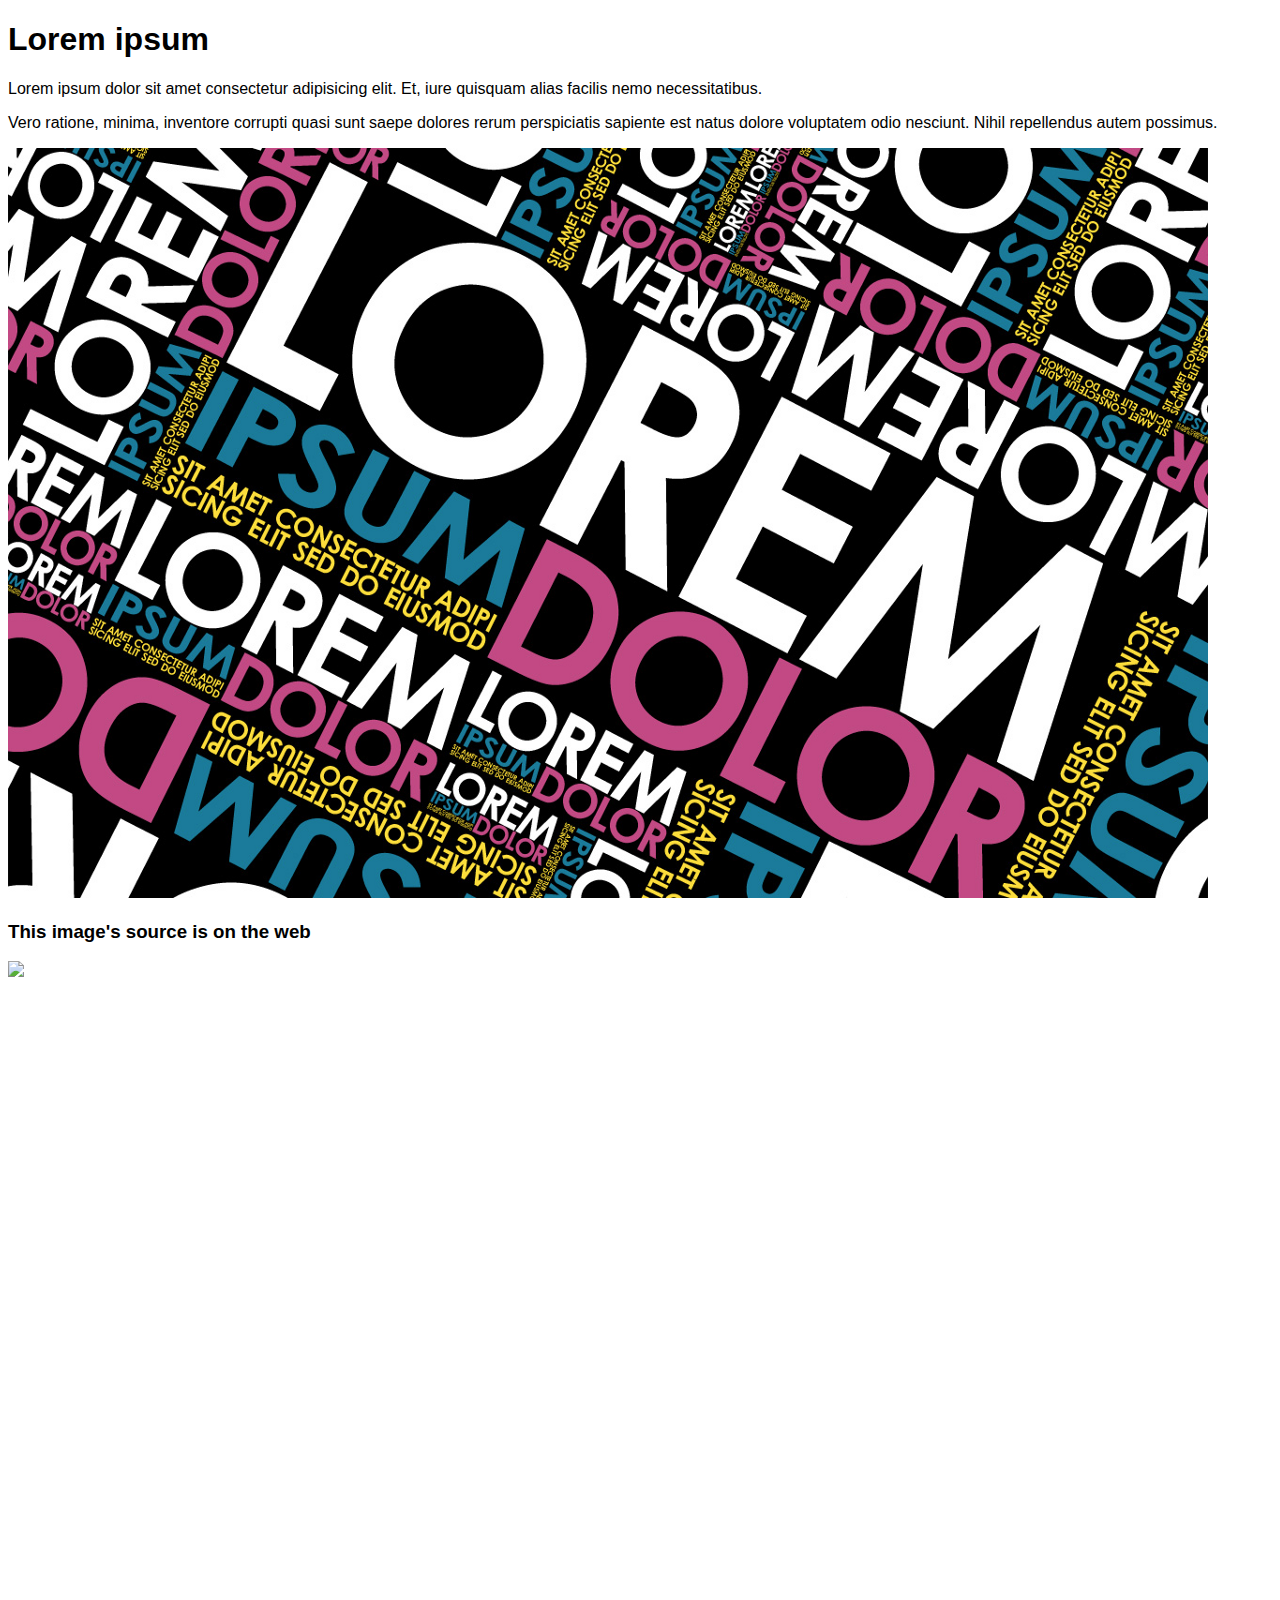
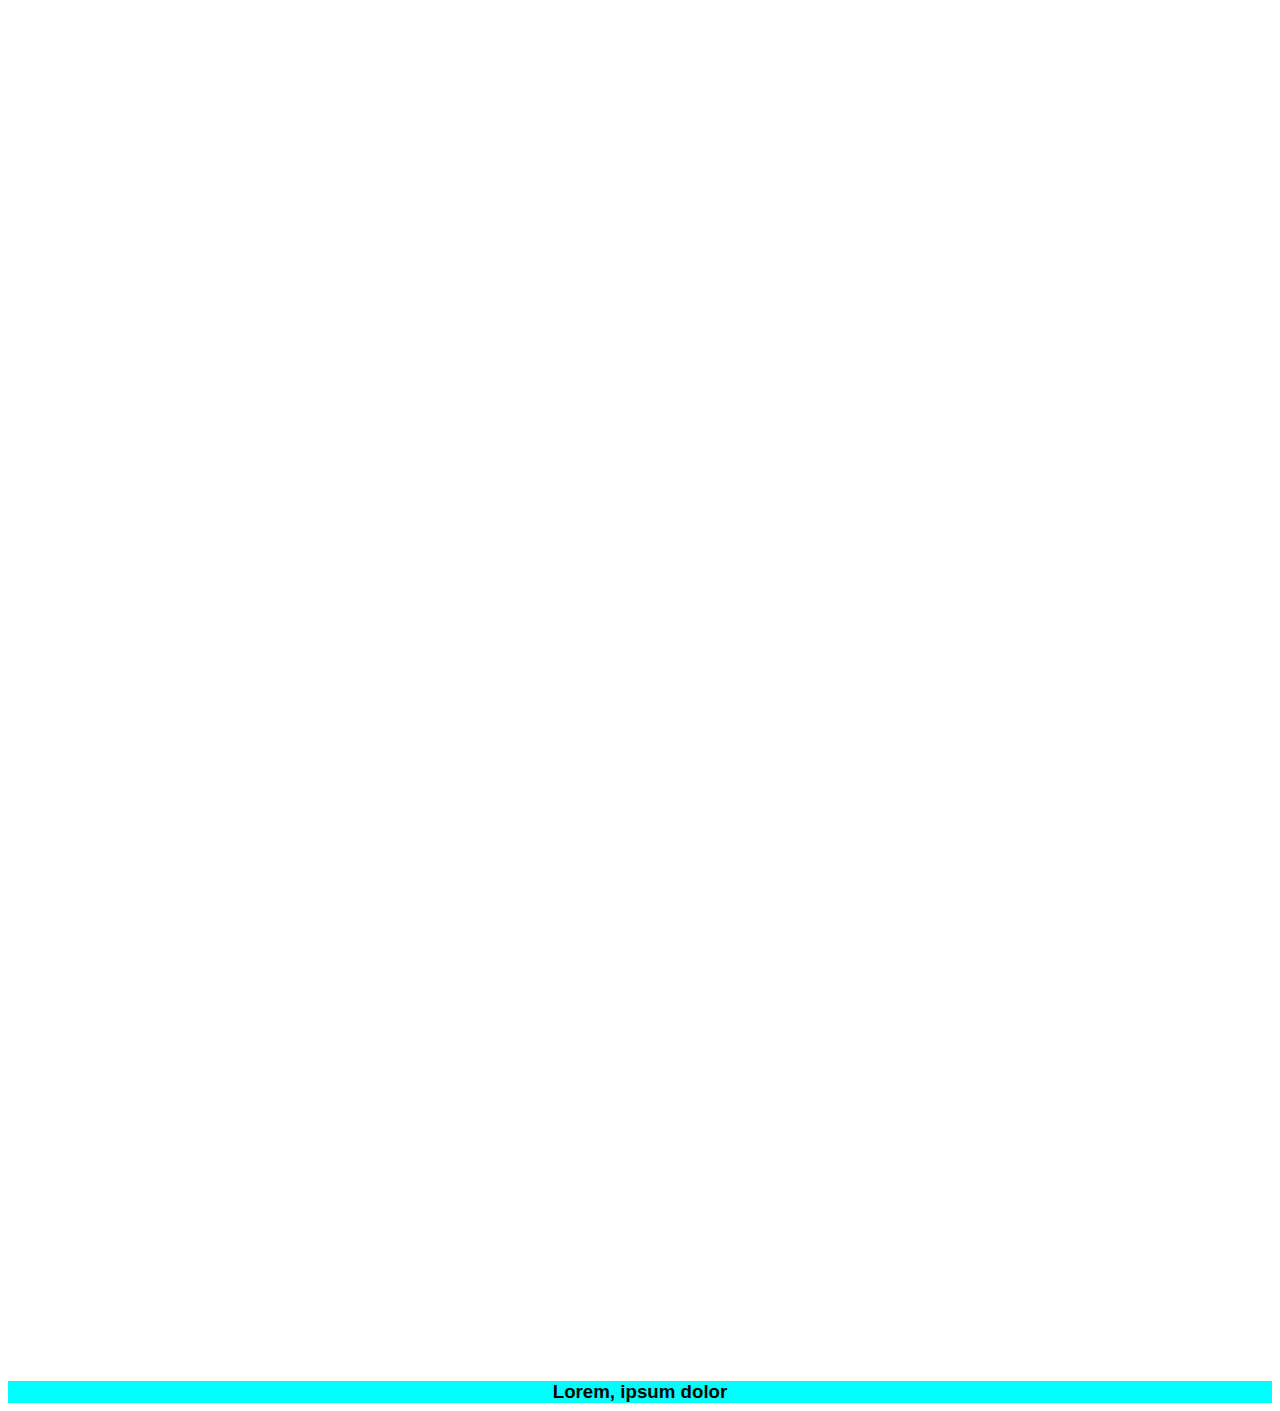
==== HTML/index.html @ acac1a14 "Lorem, images" ====
<!DOCTYPE html>
<html lang="en">
<head>
    <link rel="stylesheet" href="..\CSS\style.css">
    <meta charset="UTF-8">
    <meta http-equiv="X-UA-Compatible" content="IE=edge">
    <meta name="viewport" content="width=device-width, initial-scale=1.0">
    <title>Вебсайт</title>
</head>
<body>
    <header><h1 class="font-48">Lorem ipsum</h1></header>
    <p>Lorem ipsum dolor sit amet consectetur adipisicing elit. Et, iure quisquam alias facilis nemo necessitatibus.</p>
    <p>Vero ratione, minima, inventore corrupti quasi sunt saepe dolores rerum perspiciatis sapiente est natus dolore voluptatem odio nesciunt. Nihil repellendus autem possimus.</p>
    <img src="..\Images\LoremIpsum.png" alt="Image of Lorem Ipsum">
    <h3>This image's source is on the web</h3>
    <img src="https://buk-journal.ru/wp-content/uploads/2019/02/Lorem_ipsum_3.jpg">
    <footer><h3 id="contacts">Lorem, ipsum dolor</h1></footer>
</body>
</html>
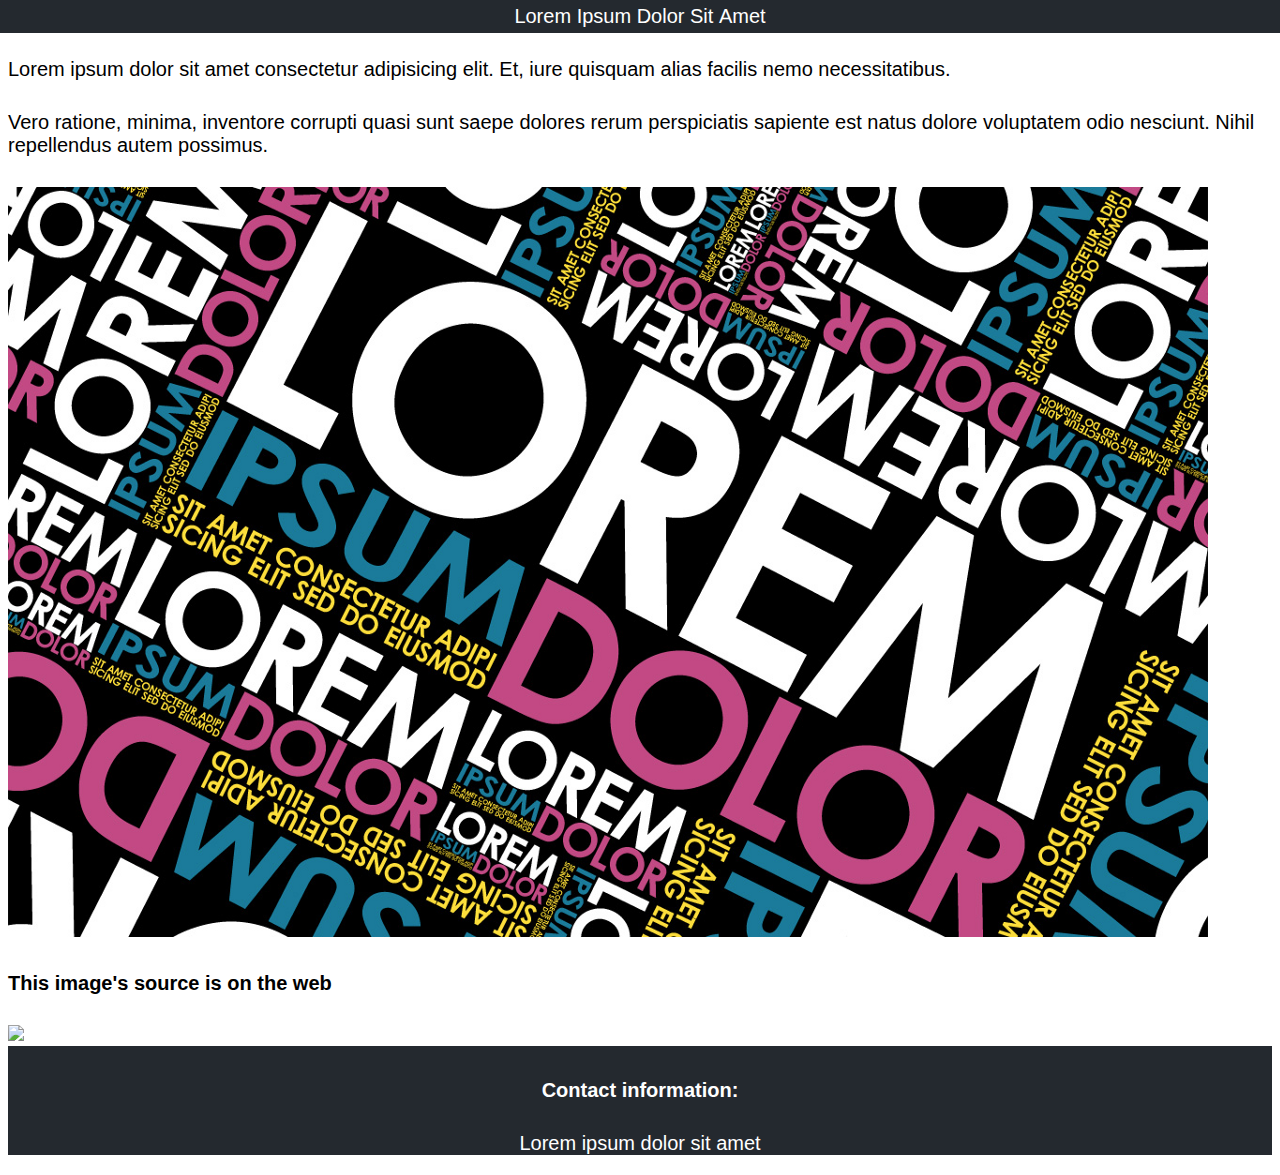
==== commit db232367: "header, features" ====
--- a/HTML/index.html
+++ b/HTML/index.html
@@ -8,12 +8,20 @@
     <title>Вебсайт</title>
 </head>
 <body>
-    <header><h1 class="font-48">Lorem ipsum</h1></header>
+    <header><ul class="no-dots">
+            <li><a href="#">Lorem</a></li>
+            <li><a href="#">Ipsum</a> </li>
+            <li><a href="#">Dolor</a></li>
+            <li><a href="#">Sit</a></li>
+            <li><a href="#center-contacts">Amet</a></li>
+        </ul>
+    </header>
     <p>Lorem ipsum dolor sit amet consectetur adipisicing elit. Et, iure quisquam alias facilis nemo necessitatibus.</p>
     <p>Vero ratione, minima, inventore corrupti quasi sunt saepe dolores rerum perspiciatis sapiente est natus dolore voluptatem odio nesciunt. Nihil repellendus autem possimus.</p>
     <img src="..\Images\LoremIpsum.png" alt="Image of Lorem Ipsum">
     <h3>This image's source is on the web</h3>
     <img src="https://buk-journal.ru/wp-content/uploads/2019/02/Lorem_ipsum_3.jpg">
-    <footer><h3 id="contacts">Lorem, ipsum dolor</h1></footer>
+    <div id="center-contacts"><h1>Contact information:</h1>
+    <p>Lorem ipsum dolor sit amet</p></div>
 </body>
 </html>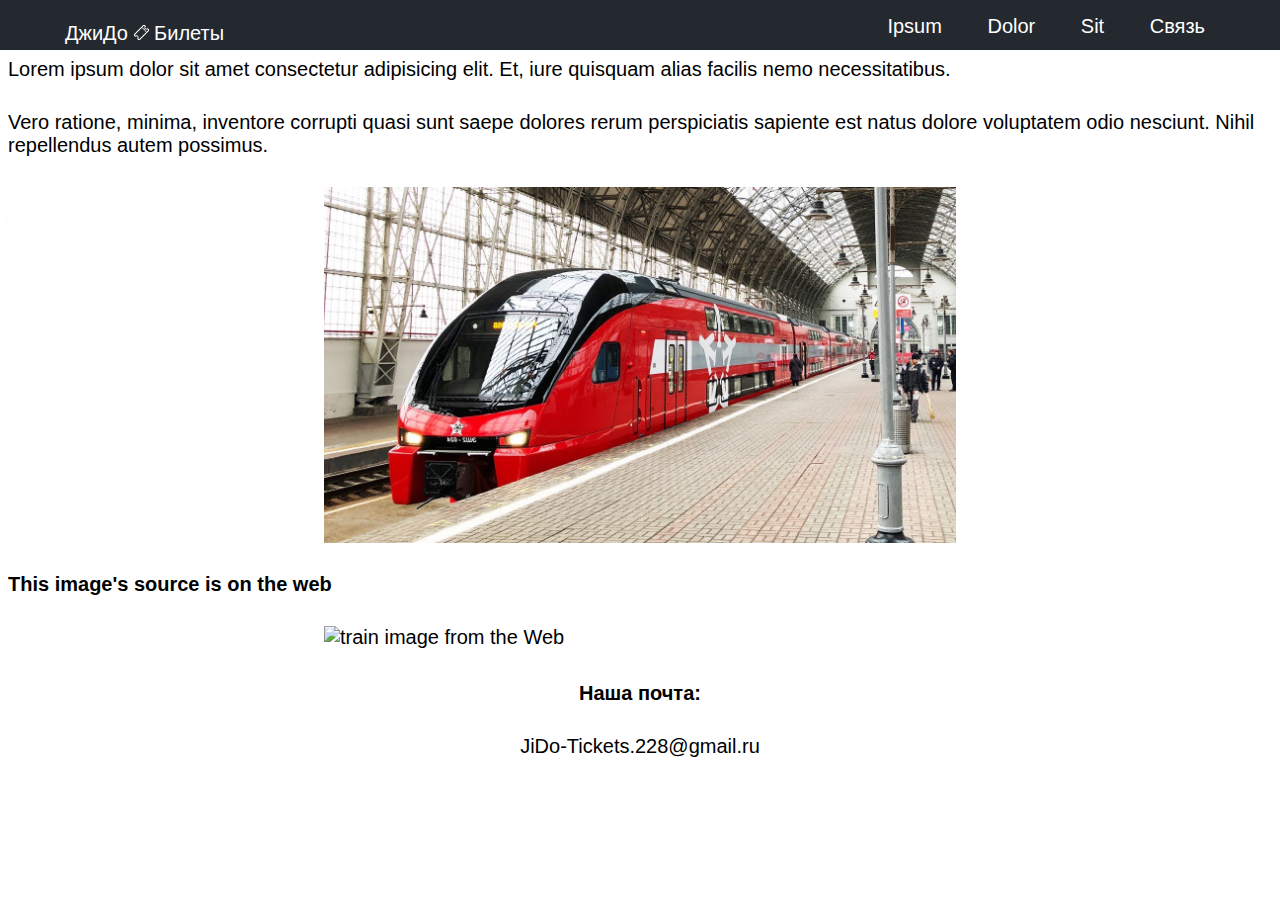
==== commit 53c457e5: "changes to header, changing theme of website to selling tickets" ====
--- a/HTML/index.html
+++ b/HTML/index.html
@@ -5,23 +5,28 @@
     <meta charset="UTF-8">
     <meta http-equiv="X-UA-Compatible" content="IE=edge">
     <meta name="viewport" content="width=device-width, initial-scale=1.0">
-    <title>Вебсайт</title>
+    <title>ДжиДо Билеты</title>
 </head>
 <body>
-    <header><ul class="no-dots">
-            <li><a href="#">Lorem</a></li>
+    <header>
+        <div class="align-left">
+            <ul class="no-dots">
+                <li><a href="index.html">ДжиДо <img src="..\Images\ticket.png" height="15px"> Билеты</a></li>
+            </ul></div>
+        <div class="align-right">
+        <ul class="no-dots">
             <li><a href="#">Ipsum</a> </li>
             <li><a href="#">Dolor</a></li>
             <li><a href="#">Sit</a></li>
-            <li><a href="#center-contacts">Amet</a></li>
-        </ul>
+            <li><a href="#center-contacts">Связь</a></li>
+        </ul></div>
     </header>
     <p>Lorem ipsum dolor sit amet consectetur adipisicing elit. Et, iure quisquam alias facilis nemo necessitatibus.</p>
     <p>Vero ratione, minima, inventore corrupti quasi sunt saepe dolores rerum perspiciatis sapiente est natus dolore voluptatem odio nesciunt. Nihil repellendus autem possimus.</p>
-    <img src="..\Images\LoremIpsum.png" alt="Image of Lorem Ipsum">
+    <img src="..\Images\train.jpg" alt="Train image" class="center">
     <h3>This image's source is on the web</h3>
-    <img src="https://buk-journal.ru/wp-content/uploads/2019/02/Lorem_ipsum_3.jpg">
-    <div id="center-contacts"><h1>Contact information:</h1>
-    <p>Lorem ipsum dolor sit amet</p></div>
+    <img src="https://www.biletik.aero/upload/iblock/991/991ff11fd7ee5af7b915bcb6914a0080.jpg" alt="train image from the Web" class="center">
+    <div id="center-contacts"><h1>Наша почта:</h1>
+    <p>JiDo-Tickets.228@gmail.ru</p></div>
 </body>
 </html>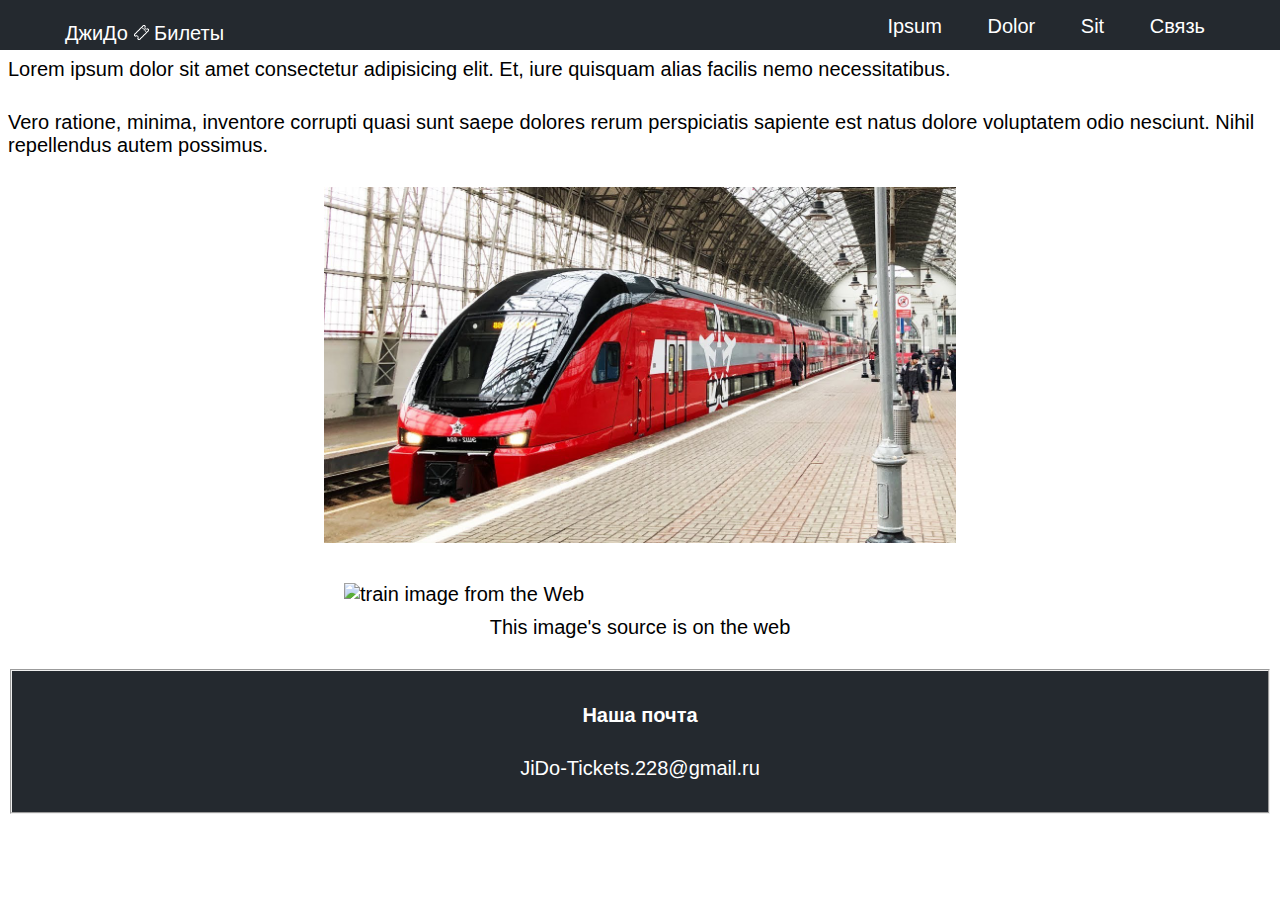
==== commit 801e50ef: "polished contacts" ====
--- a/HTML/index.html
+++ b/HTML/index.html
@@ -18,15 +18,20 @@
             <li><a href="#">Ipsum</a> </li>
             <li><a href="#">Dolor</a></li>
             <li><a href="#">Sit</a></li>
-            <li><a href="#center-contacts">Связь</a></li>
+            <li><a href="#center-contacts" class="scale-transition">Связь</a></li>
         </ul></div>
     </header>
     <p>Lorem ipsum dolor sit amet consectetur adipisicing elit. Et, iure quisquam alias facilis nemo necessitatibus.</p>
     <p>Vero ratione, minima, inventore corrupti quasi sunt saepe dolores rerum perspiciatis sapiente est natus dolore voluptatem odio nesciunt. Nihil repellendus autem possimus.</p>
     <img src="..\Images\train.jpg" alt="Train image" class="center">
-    <h3>This image's source is on the web</h3>
-    <img src="https://www.biletik.aero/upload/iblock/991/991ff11fd7ee5af7b915bcb6914a0080.jpg" alt="train image from the Web" class="center">
-    <div id="center-contacts"><h1>Наша почта:</h1>
-    <p>JiDo-Tickets.228@gmail.ru</p></div>
+    <figure>
+        <img src="https://www.biletik.aero/upload/iblock/991/991ff11fd7ee5af7b915bcb6914a0080.jpg" alt="train image from the Web" class="center">
+        <figcaption class="center-fig">This image's source is on the web</figcaption>
+    </figure>
+    <div id="center-contacts">
+        <fieldset>
+            <h1>Наша почта</h1>
+            <p>JiDo-Tickets.228@gmail.ru</p></div>
+        </fieldset>
 </body>
 </html>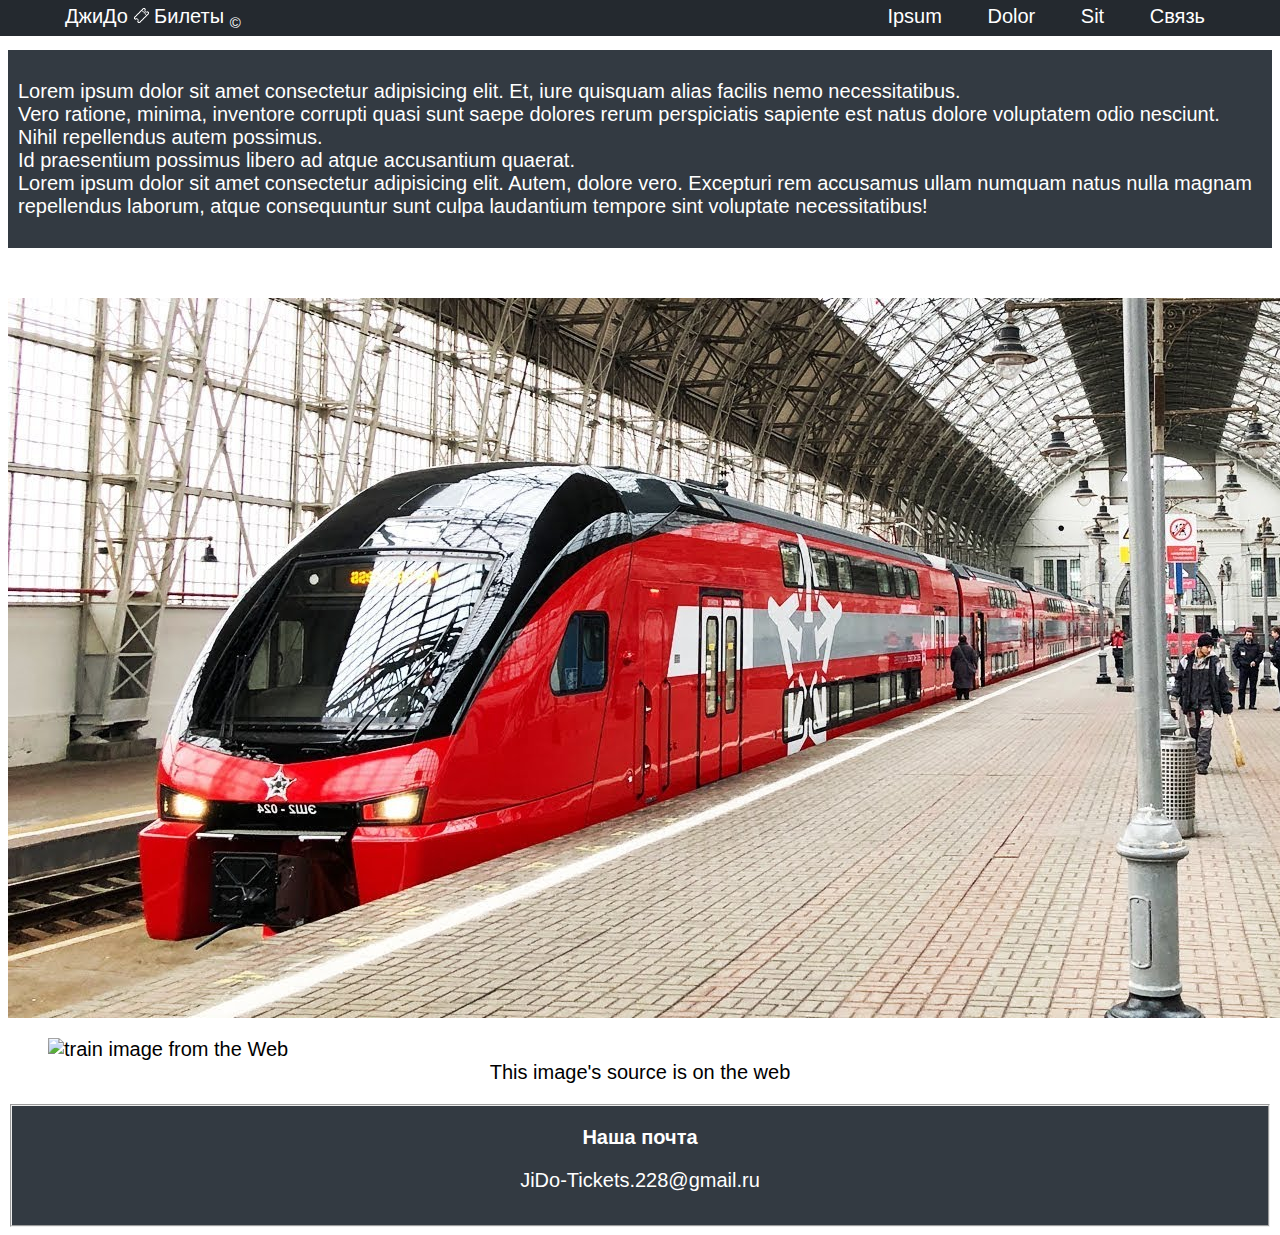
==== commit 17ad877e: "visual changes in text at the top" ====
--- a/HTML/index.html
+++ b/HTML/index.html
@@ -11,7 +11,7 @@
     <header>
         <div class="align-left">
             <ul class="no-dots">
-                <li><a href="index.html">ДжиДо <img src="..\Images\ticket.png" height="15px"> Билеты</a></li>
+                <li><a href="index.html">ДжиДо <img src="..\Images\ticket.png" height="15px"> Билеты <sub>&copy</sub></a></li>
             </ul></div>
         <div class="align-right">
         <ul class="no-dots">
@@ -21,11 +21,15 @@
             <li><a href="#center-contacts" class="scale-transition">Связь</a></li>
         </ul></div>
     </header>
-    <p>Lorem ipsum dolor sit amet consectetur adipisicing elit. Et, iure quisquam alias facilis nemo necessitatibus.</p>
-    <p>Vero ratione, minima, inventore corrupti quasi sunt saepe dolores rerum perspiciatis sapiente est natus dolore voluptatem odio nesciunt. Nihil repellendus autem possimus.</p>
-    <img src="..\Images\train.jpg" alt="Train image" class="center">
+    <div class="top-lorem">
+        <p>Lorem ipsum dolor sit amet consectetur adipisicing elit. Et, iure quisquam alias facilis nemo necessitatibus.<br>
+        Vero ratione, minima, inventore corrupti quasi sunt saepe dolores rerum perspiciatis sapiente est natus dolore voluptatem odio nesciunt. Nihil repellendus autem possimus.<br>
+        Id praesentium possimus libero ad atque accusantium quaerat.<br>
+        Lorem ipsum dolor sit amet consectetur adipisicing elit. Autem, dolore vero. Excepturi rem accusamus ullam numquam natus nulla magnam repellendus laborum, atque consequuntur sunt culpa laudantium tempore sint voluptate necessitatibus!</p>
+    </div>
+    <img src="..\Images\train.jpg" alt="Train image" class="center-img">
     <figure>
-        <img src="https://www.biletik.aero/upload/iblock/991/991ff11fd7ee5af7b915bcb6914a0080.jpg" alt="train image from the Web" class="center">
+        <img src="https://www.biletik.aero/upload/iblock/991/991ff11fd7ee5af7b915bcb6914a0080.jpg" alt="train image from the Web" class="center-img">
         <figcaption class="center-fig">This image's source is on the web</figcaption>
     </figure>
     <div id="center-contacts">
